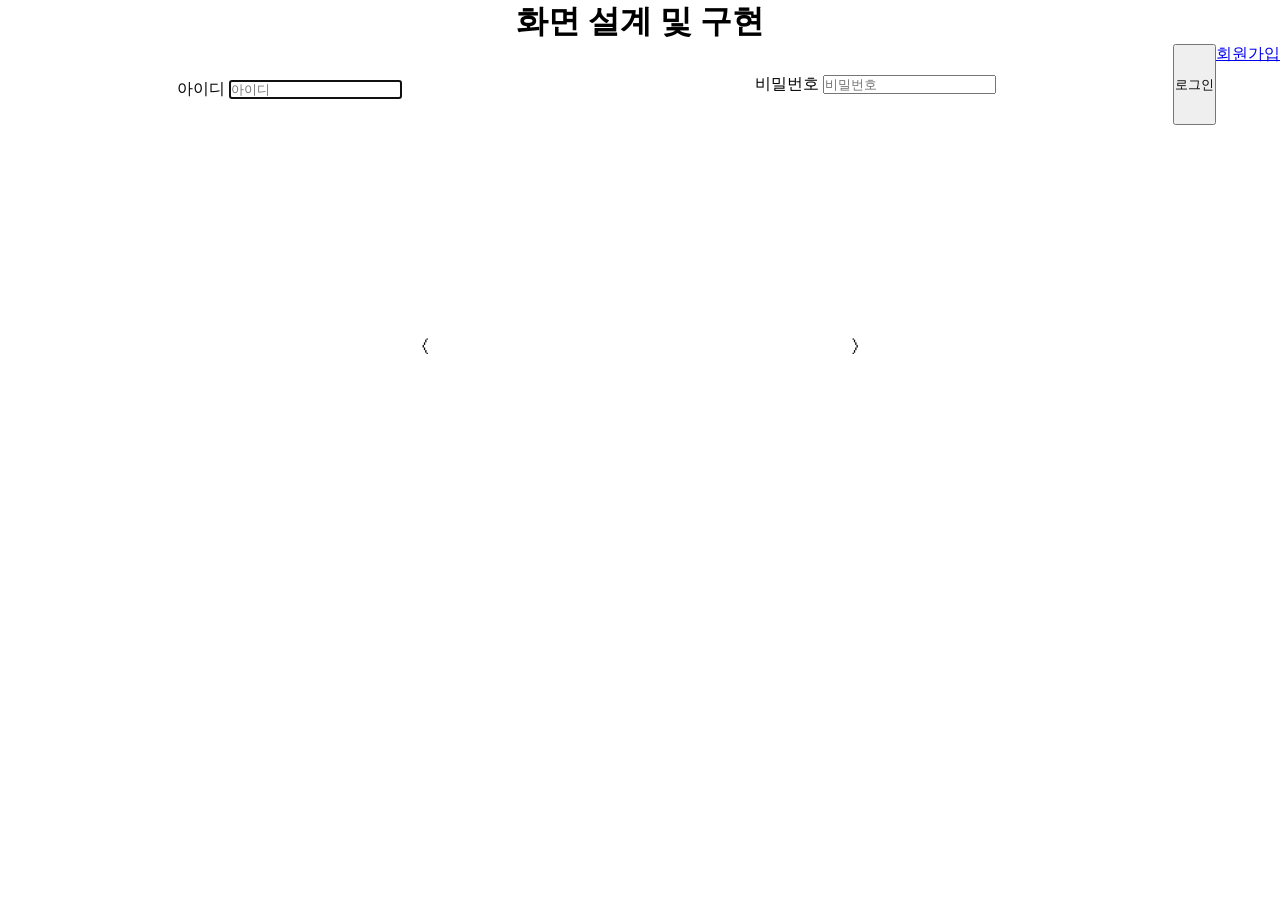
==== index.html @ 3cc87669 "commit" ====
<!DOCTYPE html>
<html lang="ko">
<head>
    <meta charset="UTF-8">
    <meta name="viewport" content="width=device-width, initial-scale=1.0">
    <title>화면설계 및 구현</title>
    <script src="https://cdnjs.cloudflare.com/ajax/libs/jquery/3.7.1/jquery.min.js" integrity="sha512-v2CJ7UaYy4JwqLDIrZUI/4hqeoQieOmAZNXBeQyjo21dadnwR+8ZaIJVT8EE2iyI61OV8e6M8PP2/4hpQINQ/g==" crossorigin="anonymous" referrerpolicy="no-referrer"></script>
    <link rel="stylesheet" href="css/style.css">
</head>
<body>
    <h1 class="text-center">화면 설계 및 구현</h1>
    <form autocomplete="off" id="loginForm" class="login text-center">
      <div class="d-flex">
        <div class="mx-auto id">
          <li><label for="user_id">아이디</label>
            <input type="user_id" type="text" placeholder="아이디" autofocus required></li>
        </div>
        <div class="mx-auto pw">
            <li><label for="user_pw">비밀번호</label>
                <input type="user_pw" type="password" placeholder="비밀번호" autocomplete="off"></li>
        </div>
        <button type="submit">로그인</button>
        <a href="member.html" target="_bank">회원가입</a>
      </div>
      </form>
      <script src="script/bootstrap.bundle.min.js"></script>
      <script>
        const loginForm = document.querySelector("#login_form");
        loginForm.addEventListener("submit", (e) => {
          e.preventDefault();
          const id = document.querySelector("#floatingInput").value;
          const pw = document.querySelector("floatingPassword").value;
          fetch("http://localhost:4000/login", {
            method: "POST",
            headers:  {
              "Content-Type": "application/json",
            },
            body: JSON.stringify({
              email: id,
              password: pw,
            }),
          })
          .then((response) => response.json())
          .then((result) => {
            if (result.message === 'ok') {
              alert('로그인을 환영합니다!');
              location.href = "index.html";
            }
          });
        });
      </script>
      <script>
        window.addEventListener("DOMContentLoaded", function () {
          document.querySelector("#user_id").focus();
          const loginForm = document.querySelector("#loginForm");
          loginForm.addEventListener("submit", function (e) {
            e.preventDefault();
            const sendData = {
              id: document.querySelector("#user_id").value.trim(),
              pw: document.querySelector("#user_pw").value.trim(),
              ip: "192.168.0.200",
            };
            const xhr = new XMLHttpRequest();
            const method = "POST"; 
            const url = "http://localhost:4000/login";
            xhr.open(method, url, true);
            xhr.onreadystatechange = () => {
              if (xhr.readyState === XMLHttpRequest.DONE) {
                let received = JSON.parse(xhr.response);
                if (received.status === 200) {
                  alert(`${received.nick}님, 로그인 되었습니다.`);
                } else {
                  alert('아이디 또는 비밀번호를 확인하세요');
                }
              }
            };
            xhr.setRequestHeader("content-type", "application/json"); 
            xhr.send(JSON.stringify(sendData)); 
          });
        });
      </script>

      <div id="slideShow">
        <ul class="slides">
          <li><img src="https://picsum.photos/id/1/300" alt=""></li>
          <li><img src="https://picsum.photos/id/2/300" alt=""></li>
          <li><img src="https://picsum.photos/id/3/300" alt=""></li>
          <li><img src="https://picsum.photos/id/4/300" alt=""></li>
          <li><img src="https://picsum.photos/id/5/300" alt=""></li>
          <li><img src="https://picsum.photos/id/6/300" alt=""></li>
        </ul>  
        <p class="controller">
          
        
          <span class="prev">&lang;</span>  
          <span class="next">&rang;</span>
        </p>
      </div>
      <script src="JS/slideShow.js"></script>
      <script src="./js/login.js" defer=""></script>
</body>
</html>
---- css/style.css ----
@charset "utf-8";
*,
*::before,
*::after {
    margin: 0;
    padding: 0;
    box-sizing: border-box
}
.mx-auto {
    margin: 0 auto;
}
.text-center {
    text-align: center;
}
.d-none {
    display: none
}
.d-flex {
    display: flex
}

.login {
    display: block;
    
}
.id {
    line-height: 30px;
    height: 30px;
    padding-top: 30px;
}
.pw {
    padding-block: 30px;
}

li{
    list-style-type: none;
  }
  
 
  #slideShow{
    width: 500px;
    height: 300px;
    position: relative;
    margin: 50px auto;
    overflow: hidden;   
  }
  
  
  .slides{
    position: absolute;
    left: 0;
    top: 0;
    width: 2500px; 
    transition: left 0.5s ease-out; 
  }
  
  
  .slides li:first-child{
    margin-left: 100px;
  }
  
  
  .slides li:not(:last-child){
    float: left;
    margin-right: 100px;
  }
  
  .slides li{
    float: left;
  }
  
  .controller span{
    position:absolute;
    background-color: transparent;
    color: black;
    text-align: center;
    border-radius: 50%;
    padding: 10px 20px;
    top: 50%;
    font-size: 1.3em;
    cursor: pointer;
  }
  
  
  .controller span:hover{
    background-color: rgba(128, 128, 128, 0.11);
  }
  
  .prev{
    left: 10px;
  }
  

  .prev:hover{
    transform: translateX(-10px);
  }
  
  .next{
    right: 10px;
  }
  

  .next:hover{
    transform: translateX(10px);
  }
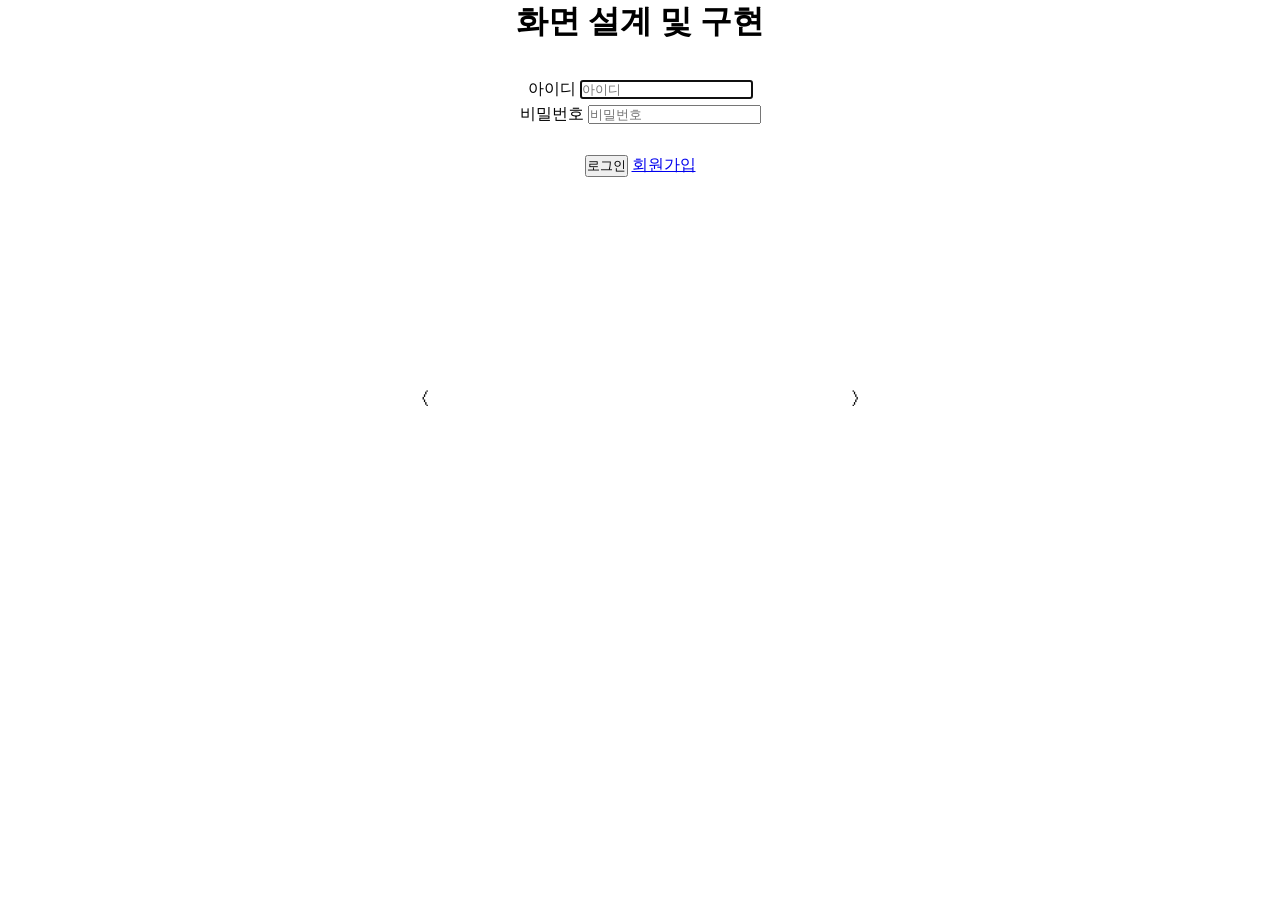
==== commit c9599afc: "commit commit" ====
--- a/index.html
+++ b/index.html
@@ -10,7 +10,7 @@
 <body>
     <h1 class="text-center">화면 설계 및 구현</h1>
     <form autocomplete="off" id="loginForm" class="login text-center">
-      <div class="d-flex">
+      <div>
         <div class="mx-auto id">
           <li><label for="user_id">아이디</label>
             <input type="user_id" type="text" placeholder="아이디" autofocus required></li>
